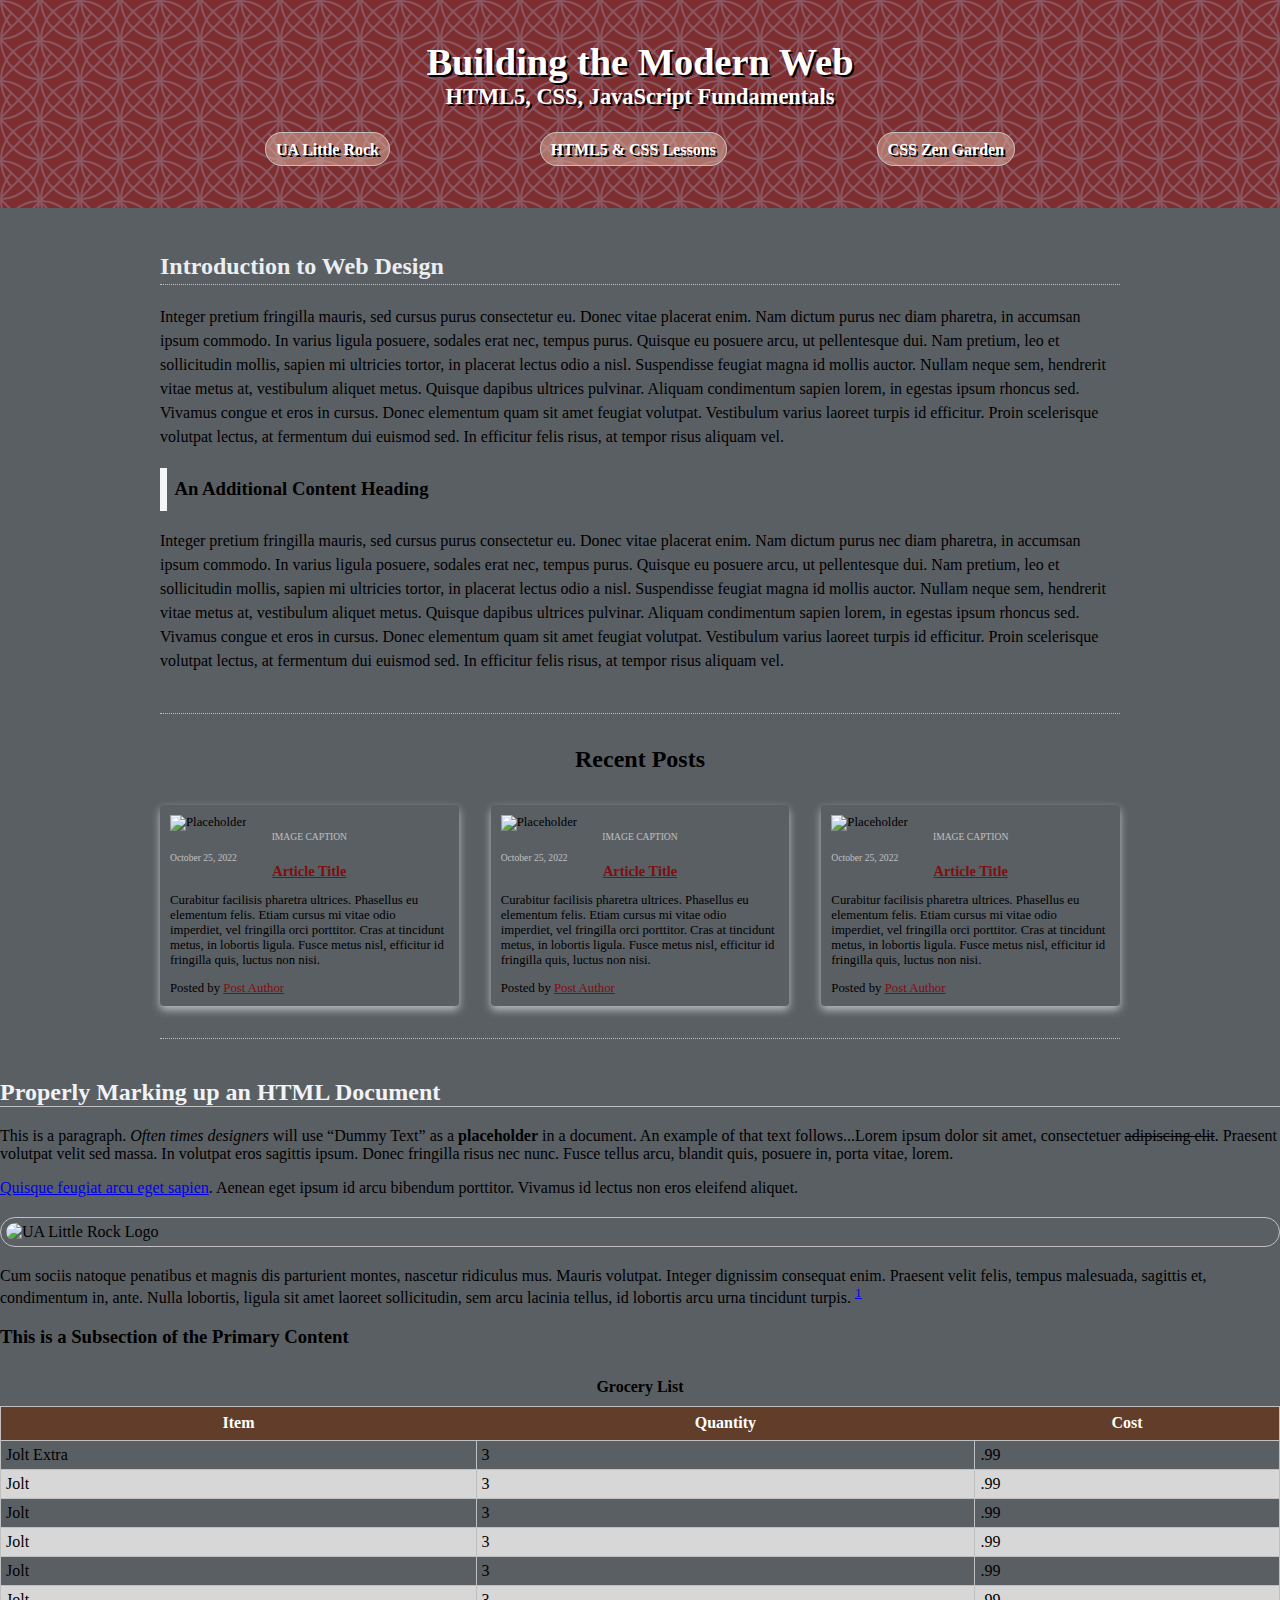
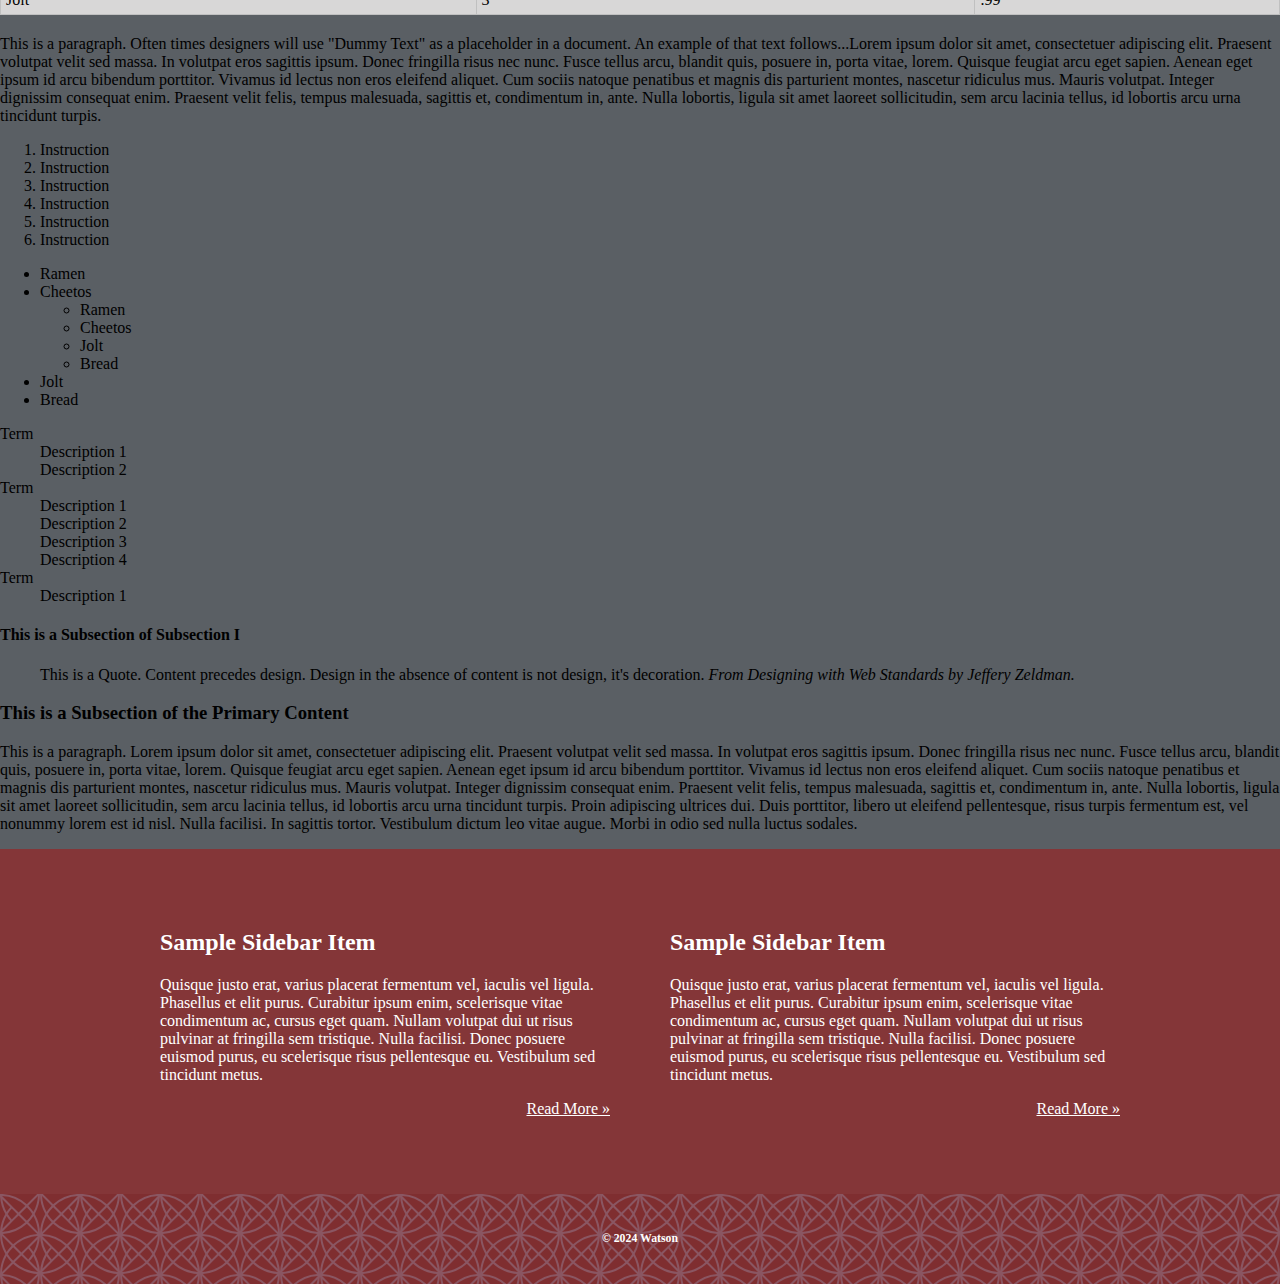
==== css-demo/index.html @ f526577a "Added backups" ====
<!DOCTYPE html>
<html lang="en">
<head>
  <title>Web Technologies - CSS Demo</title>
  <meta charset="UTF-8">
  <meta name="description" content="Keyword rich narrative on site purpose">
  <meta name="author" content="Thomas Wallace">
  <link href="assets/css/style.css" rel="stylesheet" />
</head>
<body>
  <main>
    <header role="banner" class="primary">
      <div class="hgroup">
        <h1><a href="index.html">Building the Modern Web</a></h1>
        <h2>HTML5, CSS, JavaScript Fundamentals</h2>
      </div>
      <nav role="navigation">
        <ul>
          <li><a href="https://ualr.edu/">UA Little Rock</a></li>
          <li><a href="http://learn.shayhowe.com/html-css/getting-to-know-html/">HTML5 & CSS Lessons</a></li>
          <li><a href="http://www.csszengarden.com/">CSS Zen Garden</a></li>
        </ul>
      </nav>
    </header>
    <section id="content" class="container">
      <h2>Introduction to Web Design</h2>
      <p>Integer pretium fringilla mauris, sed cursus purus consectetur eu. Donec vitae placerat enim. Nam dictum purus nec diam pharetra, in accumsan ipsum commodo. In varius ligula posuere, sodales erat nec, tempus purus. Quisque eu posuere arcu, ut pellentesque
        dui. Nam pretium, leo et sollicitudin mollis, sapien mi ultricies tortor, in placerat lectus odio a nisl. Suspendisse feugiat magna id mollis auctor. Nullam neque sem, hendrerit vitae metus at, vestibulum aliquet metus. Quisque dapibus ultrices
        pulvinar. Aliquam condimentum sapien lorem, in egestas ipsum rhoncus sed. Vivamus congue et eros in cursus. Donec elementum quam sit amet feugiat volutpat. Vestibulum varius laoreet turpis id efficitur. Proin scelerisque volutpat lectus, at fermentum
        dui euismod sed. In efficitur felis risus, at tempor risus aliquam vel.</p>
      <h3>An Additional Content Heading</h3>
      <p>Integer pretium fringilla mauris, sed cursus purus consectetur eu. Donec vitae placerat enim. Nam dictum purus nec diam pharetra, in accumsan ipsum commodo. In varius ligula posuere, sodales erat nec, tempus purus. Quisque eu posuere arcu, ut pellentesque
        dui. Nam pretium, leo et sollicitudin mollis, sapien mi ultricies tortor, in placerat lectus odio a nisl. Suspendisse feugiat magna id mollis auctor. Nullam neque sem, hendrerit vitae metus at, vestibulum aliquet metus. Quisque dapibus ultrices
        pulvinar. Aliquam condimentum sapien lorem, in egestas ipsum rhoncus sed. Vivamus congue et eros in cursus. Donec elementum quam sit amet feugiat volutpat. Vestibulum varius laoreet turpis id efficitur. Proin scelerisque volutpat lectus, at fermentum
        dui euismod sed. In efficitur felis risus, at tempor risus aliquam vel.</p>
    </section>
    <section id="blog" class="container">
      <h2>Recent Posts</h2>
      <article class="post">
        <figure>
          <img src="https://via.placeholder.com/300x200" alt="Placeholder">
          <figcaption>Image Caption</figcaption>
        </figure>
        <header>
          <time class="post-date" datetime="2022-10-25">October 25, 2022</time>
          <h2> <a href="#" rel="bookmark" title="link to this post">Article Title</a> </h2>
        </header>
        <div class="post-content">
          <p>Curabitur facilisis pharetra ultrices. Phasellus eu elementum felis. Etiam cursus mi vitae odio imperdiet, vel fringilla orci porttitor. Cras at tincidunt metus, in lobortis ligula. Fusce metus nisl, efficitur id fringilla quis, luctus non nisi.
          </p>
        </div>
        <footer class="post-meta"> Posted by <a href="#">Post Author</a></footer>
      </article>
      <article class="post">
        <figure>
          <img src="https://via.placeholder.com/300x200" alt="Placeholder">
          <figcaption>Image Caption</figcaption>
        </figure>
        <header>
          <time class="post-date" datetime="2022-10-25">October 25, 2022</time>
          <h2> <a href="#" rel="bookmark" title="link to this post">Article Title</a> </h2>
        </header>
        <div class="post-content">
          <p>Curabitur facilisis pharetra ultrices. Phasellus eu elementum felis. Etiam cursus mi vitae odio imperdiet, vel fringilla orci porttitor. Cras at tincidunt metus, in lobortis ligula. Fusce metus nisl, efficitur id fringilla quis, luctus non nisi.
          </p>
        </div>
        <footer class="post-meta"> Posted by <a href="#">Post Author</a></footer>
      </article>
      <article class="post">
        <figure>
          <img src="https://via.placeholder.com/300x200" alt="Placeholder">
          <figcaption>Image Caption</figcaption>
        </figure>
        <header>
          <time class="post-date" datetime="2022-10-25">October 25, 2022</time>
          <h2> <a href="#" rel="bookmark" title="link to this post">Article Title</a> </h2>
        </header>
        <div class="post-content">
          <p>Curabitur facilisis pharetra ultrices. Phasellus eu elementum felis. Etiam cursus mi vitae odio imperdiet, vel fringilla orci porttitor. Cras at tincidunt metus, in lobortis ligula. Fusce metus nisl, efficitur id fringilla quis, luctus non nisi.
          </p>
        </div>
        <footer class="post-meta"> Posted by <a href="#">Post Author</a></footer>
      </article>
    </section>
    <section id="practice">
      <h2>Properly Marking up an HTML Document</h2>
      <!--(Primary Content Heading)-->
    
      <p>This is a paragraph. <em>Often times designers</em> will use <q>Dummy Text</q> as a <strong>placeholder</strong> in a document. An example of that text follows...Lorem ipsum dolor sit amet, consectetuer <del>adipiscing elit</del>. Praesent volutpat
        velit sed massa. In volutpat eros sagittis ipsum. Donec fringilla risus nec nunc. Fusce tellus arcu, blandit quis, posuere in, porta vitae, lorem.</p>
    
      <p> <a href="#">Quisque feugiat arcu eget sapien</a>. <span class="foo">Aenean</span> eget ipsum id arcu bibendum porttitor. Vivamus id lectus non eros eleifend aliquet.</p>
      <p> <img src="https://thomaswallace.net/wp-content/uploads/2018/02/ualr.png" alt="UA Little Rock Logo" class="img-center"/>Cum sociis natoque penatibus et magnis dis parturient montes, nascetur ridiculus mus. Mauris volutpat. Integer dignissim consequat enim. Praesent velit felis,
        tempus malesuada, sagittis et, condimentum in, ante. Nulla lobortis, ligula sit amet laoreet sollicitudin, sem arcu lacinia tellus, id lobortis arcu urna tincidunt turpis. <sup><a href="#">1</a></sup> </p>
    
      <h3>This is a Subsection of the Primary Content</h3>
      <!-- (Subsection I)-->
    
      <table>
        <caption>Grocery List</caption>
        <thead>
          <!--Design Time Attribute - Remove before Prodution-->
          <tr>
            <th scope="col">Item</th>
            <th scope="col">Quantity</th>
            <th scope="col">Cost</th>
          </tr>
        </thead>
        <tr>
          <td>Jolt Extra</td>
          <td>3</td>
          <td>.99</td>
        </tr>
        <tr>
          <td>Jolt</td>
          <td>3</td>
          <td>.99</td>
        </tr>
        <tr>
          <td>Jolt</td>
          <td>3</td>
          <td>.99</td>
        </tr>
        <tr>
          <td>Jolt</td>
          <td>3</td>
          <td>.99</td>
        </tr>
        <tr>
          <td>Jolt</td>
          <td>3</td>
          <td>.99</td>
        </tr>
        <tr>
          <td>Jolt</td>
          <td>3</td>
          <td>.99</td>
        </tr>
      </table>
    
      <p>This is a paragraph. Often times designers will use "Dummy Text" as a placeholder in a document. An example of that text follows...Lorem ipsum dolor sit amet, consectetuer adipiscing elit. Praesent volutpat velit sed massa. In volutpat eros sagittis
        ipsum. Donec fringilla risus nec nunc. Fusce tellus arcu, blandit quis, posuere in, porta vitae, lorem. Quisque feugiat arcu eget sapien. Aenean eget ipsum id arcu bibendum porttitor. Vivamus id lectus non eros eleifend aliquet. Cum sociis natoque
        penatibus et magnis dis parturient montes, nascetur ridiculus mus. Mauris volutpat. Integer dignissim consequat enim. Praesent velit felis, tempus malesuada, sagittis et, condimentum in, ante. Nulla lobortis, ligula sit amet laoreet sollicitudin,
        sem arcu lacinia tellus, id lobortis arcu urna tincidunt turpis.</p>
    
      <!--This is a list of instructions.-->
    
      <ol>
        <li>Instruction</li>
        <li>Instruction</li>
        <li>Instruction</li>
        <li>Instruction</li>
        <li>Instruction</li>
        <li>Instruction</li>
      </ol>
    
      <!--This is a list of items to purchase at the grocery store.-->
    
      <ul>
        <li>Ramen</li>
        <li>Cheetos
          <ul>
            <li>Ramen</li>
            <li>Cheetos</li>
            <li>Jolt</li>
            <li>Bread</li>
          </ul>
        </li>
        <li>Jolt</li>
        <li>Bread</li>
      </ul>
    
      <!--This is an Example of how we should mark up a term and its description(s)-->
      <dl>
        <dt>Term</dt>
        <dd>Description 1</dd>
        <dd>Description 2</dd>
        <dt>Term</dt>
        <dd>Description 1</dd>
        <dd>Description 2</dd>
        <dd>Description 3</dd>
        <dd>Description 4</dd>
        <dt>Term</dt>
        <dd>Description 1</dd>
      </dl>
    
      <h4>This is a Subsection of Subsection I</h4>
    
      <blockquote>This is a Quote. Content precedes design. Design in the absence of content is not design, it's decoration. <cite>From Designing with Web Standards by Jeffery Zeldman.</cite></blockquote>
    
      <h3>This is a Subsection of the Primary Content</h3>
      <!--(Subsection II)-->
    
      <p>This is a paragraph. Lorem ipsum dolor sit amet, consectetuer adipiscing elit. Praesent volutpat velit sed massa. In volutpat eros sagittis ipsum. Donec fringilla risus nec nunc. Fusce tellus arcu, blandit quis, posuere in, porta vitae, lorem. Quisque
        feugiat arcu eget sapien. Aenean eget ipsum id arcu bibendum porttitor. Vivamus id lectus non eros eleifend aliquet. Cum sociis natoque penatibus et magnis dis parturient montes, nascetur ridiculus mus. Mauris volutpat. Integer dignissim consequat
        enim. Praesent velit felis, tempus malesuada, sagittis et, condimentum in, ante. Nulla lobortis, ligula sit amet laoreet sollicitudin, sem arcu lacinia tellus, id lobortis arcu urna tincidunt turpis. Proin adipiscing ultrices dui. Duis porttitor,
        libero ut eleifend pellentesque, risus turpis fermentum est, vel nonummy lorem est id nisl. Nulla facilisi. In sagittis tortor. Vestibulum dictum leo vitae augue. Morbi in odio sed nulla luctus sodales.</p>
    </section>
    <aside role="complementary">
      <div class="container">
        <article class="widget">
          <header>
            <h2>Sample Sidebar Item </h2>
          </header>
          <p>Quisque justo erat, varius placerat fermentum vel, iaculis vel ligula. Phasellus et elit purus. Curabitur ipsum enim, scelerisque vitae condimentum ac, cursus eget quam. Nullam volutpat dui ut risus pulvinar at fringilla sem tristique. Nulla facilisi.
            Donec posuere euismod purus, eu scelerisque risus pellentesque eu. Vestibulum sed tincidunt metus. <a href="#">Read More &raquo;</a></p>
          <footer>Widget Footer</footer>
        </article>
        <article class="widget">
          <header>
            <h2>Sample Sidebar Item </h2>
          </header>
          <p>Quisque justo erat, varius placerat fermentum vel, iaculis vel ligula. Phasellus et elit purus. Curabitur ipsum enim, scelerisque vitae condimentum ac, cursus eget quam. Nullam volutpat dui ut risus pulvinar at fringilla sem tristique. Nulla facilisi.
            Donec posuere euismod purus, eu scelerisque risus pellentesque eu. Vestibulum sed tincidunt metus. <a href="#">Read More &raquo;</a></p>
          <footer>Widget Footer</footer>
        </article>
      </div>
    </aside>
    <footer id="colophon" role="contentinfo">
      <h6>&copy; 2024 Watson</h6>
    </footer>
  </main>
</body>

</html>
---- css-demo/assets/css/style.css ----
/* ---- CSS Demo ---- */

body{
    background-color: rgba(80, 85, 90, 0.942);
}

/*  ---------------Box Sizing-----------------  */

html {
    box-sizing: border-box;
  }
  *,
  *:before,
  *:after {
    box-sizing: inherit;
  }
  
  /*  --------------- Responsive Images -----------------  */
  
  img{
    max-width:100%;
  }
  
  /*  --------------- Utility Classes -----------------  */
  
  .container{
    max-width: 960px;
    width:80vw;
    margin:40px auto;
  }
  
  .img-right{
    float:right;
    margin: 10px 0 10px 20px;
    border:1px solid #c0c0c0;
    padding:5px;
    border-radius:50px;
  }
  
  .img-left{
    float:left;
    margin: 10px 20px 10px 0;
    border:1px solid #c0c0c0;
    padding:5px;
    border-radius:50px;
  }
  
  .img-center{
    display:block;
    margin:20px auto;
    border:1px solid #c0c0c0;
    padding:5px;
    border-radius:50px;
  }
  
  /*  --------------- Global Styles -----------------  */
  
  body {
    font-family: cursive;
    margin: 0;
    background-image:url("../image");
    background-repeat: no-repeat;
    
  }
  
  header.primary {
background-image: url("data:image/svg+xml,%3Csvg xmlns='http://www.w3.org/2000/svg' width='80' height='80' viewBox='0 0 80 80'%3E%3Cg fill-rule='evenodd'%3E%3Cg id='church-on-sunday' fill='%239C92AC' fill-opacity='0.4'%3E%3Cpath d='M77.17 0H80v2.83l-.1.1A39.9 39.9 0 0 1 74.64 20a39.9 39.9 0 0 1 5.24 17.06l.11.11v2.89c-.01 6.9-1.8 13.79-5.35 19.94A39.96 39.96 0 0 1 80 79.94V80h-2.83L66.84 69.66a39.83 39.83 0 0 1-24.1 10.25l.09.09h-5.66l.1-.1c-8.7-.58-17.22-4-24.1-10.23L2.82 80H0V79.94c.01-6.9 1.8-13.8 5.35-19.94A39.96 39.96 0 0 1 0 40.06V37.17l.1-.1A39.9 39.9 0 0 1 5.36 20 39.9 39.9 0 0 1 .1 2.94L0 2.83V0h2.83l-.1.1a39.83 39.83 0 0 1 24.1 10.24L37.18 0H40c0 6.92-1.78 13.83-5.35 20A39.96 39.96 0 0 1 40 40c0-6.92 1.78-13.83 5.35-20A39.96 39.96 0 0 1 40 0h2.83l10.33 10.34A39.83 39.83 0 0 1 77.26.09L77.17 0zm.77 77.94c-.3-5.52-1.8-11-4.49-16a40.18 40.18 0 0 1-5.17 6.34l9.66 9.66zm-12.52-9.7l-6.83-6.83-5.46 5.46-1.41 1.41-9.66 9.66c8.4-.45 16.69-3.68 23.36-9.7zm-23.07 6.58l7.99-7.98a40.05 40.05 0 0 1-3.79-4.9 37.88 37.88 0 0 0-4.2 12.88zM47.68 60a37.98 37.98 0 0 0 4.07 5.42L57.17 60l-5.42-5.42A38 38 0 0 0 47.68 60zm2.66-6.84a40.06 40.06 0 0 0-3.79 4.9 37.88 37.88 0 0 1-4.2-12.88l7.99 7.98zm1.38-1.44l1.41 1.41 5.46 5.46 6.83-6.84a37.85 37.85 0 0 0-23.36-9.7l9.66 9.67zM60 60l6.87 6.87A38.1 38.1 0 0 0 72.32 60a38.11 38.11 0 0 0-5.45-6.87L60 60zm-14.65 0a39.9 39.9 0 0 0-5.24 17.06l-.11.11-.1-.1A39.9 39.9 0 0 0 34.64 60a39.9 39.9 0 0 0 5.24-17.06l.11-.11.1.1A39.9 39.9 0 0 0 45.36 60zm9.23-48.25a37.85 37.85 0 0 1 23.36-9.7l-9.66 9.67-1.41 1.41-5.46 5.46-6.83-6.84zm13.67 13.67L62.83 20l5.42-5.42A38 38 0 0 1 72.32 20a37.98 37.98 0 0 1-4.07 5.42zm5.2-3.47a40.05 40.05 0 0 1-3.79 4.89l7.99 7.98c-.61-4.45-2.01-8.82-4.2-12.87zm-6.58 4.92l1.41 1.41 9.66 9.66a37.85 37.85 0 0 1-23.36-9.7l6.83-6.83 5.46 5.46zM53.13 13.13L60 20l-6.87 6.87A38.11 38.11 0 0 1 47.68 20a38.1 38.1 0 0 1 5.45-6.87zm-1.41-1.41l-9.66-9.66c.3 5.52 1.8 11 4.49 16a40.18 40.18 0 0 1 5.17-6.34zm-9.66 26.22c.3-5.52 1.8-11 4.49-16a40.18 40.18 0 0 0 5.17 6.34l-9.66 9.66zm26.22 13.78l9.66-9.66c-.3 5.52-1.8 11-4.49 16a40.18 40.18 0 0 0-5.17-6.34zm8.98-11.81L66.84 50.34a39.83 39.83 0 0 0-24.1-10.25l10.42-10.43a39.83 39.83 0 0 0 24.1 10.25zm-7.6-26.75a40.06 40.06 0 0 1 3.79 4.9 37.88 37.88 0 0 0 4.2-12.88l-7.99 7.98zm-31.72 28.9c-8.4.45-16.69 3.68-23.36 9.7l6.83 6.83 5.46-5.46 1.41-1.41 9.66-9.66zM22.83 60l5.42 5.42c1.54-1.7 2.9-3.52 4.07-5.42a38 38 0 0 0-4.07-5.42L22.83 60zm5.45 8.28l-1.41-1.41-5.46-5.46-6.83 6.84a37.85 37.85 0 0 0 23.36 9.7l-9.66-9.67zm9.37 6.54l-7.99-7.98a40.05 40.05 0 0 0 3.79-4.9 37.88 37.88 0 0 1 4.2 12.88zM20 60l-6.87-6.87A38.11 38.11 0 0 0 7.68 60a38.11 38.11 0 0 0 5.45 6.87L20 60zm17.26-19.9L26.84 29.65a39.83 39.83 0 0 1-24.1 10.25l10.42 10.43a39.83 39.83 0 0 1 24.1-10.25zm-35.2 1.96l9.66 9.66a40.18 40.18 0 0 0-5.17 6.33c-2.7-5-4.2-10.47-4.5-16zm4.49 19.89c-2.7 5-4.2 10.47-4.5 16l9.67-9.67a40.18 40.18 0 0 1-5.17-6.33zm31.1-16.77c-.61 4.45-2.01 8.82-4.2 12.87a40.06 40.06 0 0 0-3.79-4.89l7.99-7.98zm-4.2-23.23c2.7 5 4.2 10.47 4.5 16l-9.67-9.67c1.97-1.97 3.7-4.1 5.17-6.33zm-14.86-.54l6.83 6.84a37.85 37.85 0 0 1-23.36 9.7l9.66-9.67 1.41-1.41 5.46-5.46zm-8.25 5.43l-7.99 7.98c.61-4.45 2.01-8.82 4.2-12.87a40.04 40.04 0 0 0 3.79 4.89zm1.41-1.42A37.99 37.99 0 0 1 7.68 20a38 38 0 0 1 4.07-5.42L17.17 20l-5.42 5.42zm-5.2-7.37a40.04 40.04 0 0 1 3.79-4.89L2.35 5.18c.61 4.45 2.01 8.82 4.2 12.87zm6.58-4.92l-1.41-1.41-9.66-9.66a37.85 37.85 0 0 1 23.36 9.7l-6.83 6.83-5.46-5.46zm13.74 13.74L20 20l6.87-6.87A38.1 38.1 0 0 1 32.32 20a38.1 38.1 0 0 1-5.45 6.87zm6.58-8.82a40.18 40.18 0 0 0-5.17-6.33l9.66-9.66c-.3 5.52-1.8 11-4.49 16z' /%3E%3C/g%3E%3C/g%3E%3C/svg%3E");
    background-color: #941414a5;
    color: #ffffff;
    text-align: center;
    text-shadow: 2px 2px #000000;
    font-weight: bold;
    /*long form*/
    padding-top: 40px;
    padding-right: 40px;
    padding-bottom: 40px;
    padding-left: 40px;
    /*Single value short hand*/
    padding: 120px;
    /* T,R,B,L */
    padding: 20px 40px 20px 40px;
    /* Two Value Top/Bottom / L/R */
    padding: 20px 40px;
  }
  
  header.primary h1 {
    font-size: 2.4rem;
    margin: 20px 0 0;
  }
  
  header.primary h1 a {
    color: #ffffff;
    text-decoration: none;
  }
  
  header.primary h2 {
    margin: 0;
    font-size: 1.4rem;
  }
  
  header.primary nav {
    max-width: 900px;
    margin: 20px auto;
  }
  
  header.primary ul {
    padding: 10px 0;
    display: flex;
    flex-direction: row;
    justify-content: space-around;
  }
  
  header.primary ul li {
    list-style-type: none;
  }
  
  header.primary nav a {
    color: #fff;
    text-decoration: none;
    background-color: rgba(212, 171, 155, 0.545);
    padding: 7.5px 10px;
    border-radius: 20px;
    border: 1px solid #c0c0c0;
    transition: 0.4s;
  }
  
  header.primary nav a:hover {
    background-color: rgba(249, 246, 246, 0.8);
  }
  
  #content{
  line-height:1.5;
  }
  
  #content h2{
   color: #ebeef0;
   border-bottom:1px dotted #c0c0c0;
  }
  
  #content h3{
    border-left: 7.5px solid #f5f6f7;
    padding:7.5px;
  }
  
  #blog{
    display:flex;
    flex-direction:row;
    justify-content:space-around;
    gap:2rem;
    border-bottom:1px dotted #c0c0c0;
    padding: 2rem 0;
    border-top:1px dotted #c0c0c0;
    flex-wrap:wrap;
  }
  
  #blog h2 {
    flex:0 0 100%;
    margin:0;
    text-align:center;
  }
  
  #blog .post{
    box-shadow: 0 4px 8px rgba(252, 251, 251, 0.6);
    padding: 10px;
    border-radius:4px;
    font-size:.8rem;
    transition:.5s;
    flex:1;
  }
  
  #blog figure{
    margin:0;
  }
  
  #blog figcaption{
    text-transform:uppercase;
    font-size:.6rem;
    text-align:center;
    color:#c0c0c0;
  }
  
  #blog header{
    padding-top:10px;
    font-size:.6rem;
    color:#c0c0c0;
  }
  
  #blog header h2{
    margin:0;
  }
  
  #blog a{
    color:#7f0e0e;
  }
  
  #blog .post:hover{
    box-shadow: 0 8px 16px rgba(248, 247, 247, 0.6);
  }
  
  #practice h2{
    color: #f1f3f6;
    border-bottom: 1px solid #c0c0c0;
  }
  
  table{  
    border: 1px solid #c0c0c0;
    width: 100%;
    margin:20px 0;
    border-collapse:collapse;
  }
  caption{
    font-weight:bold;
    margin:10px;
  }
  
  th{
    background-color: #623d2a;
    color:#ffffff;
    padding:7.5px;
  }
  tr:nth-child(even){
  background-color: rgba(226, 224, 224, 0.928);
  }
  
  tr:hover{
    background-color: rgba(0,0,0,0,4);
  }
  
  td{
    border:1px solid #c0c0c0;
    padding:5px;
  }
  
  
  
  
  
  
  
  aside[role="complementary"]{
    background-color: #962424b0;
    color:#ffffff;
    padding:1.25rem;
  }
  
  aside .container{
    display:flex;
    flex-direction:row;
    justify-content:center;
    gap:60px;
  }
  
  aside .container a{
      color:#fff;
  }
  
  aside .container a:last-of-type{
    display:block;
  
    text-align:right;
    margin-top: 1rem;
  }
  
  aside .widget footer{
    display:none;
  }
  
  #colophon{
    background-image: url("data:image/svg+xml,%3Csvg xmlns='http://www.w3.org/2000/svg' width='80' height='80' viewBox='0 0 80 80'%3E%3Cg fill-rule='evenodd'%3E%3Cg id='church-on-sunday' fill='%239C92AC' fill-opacity='0.4'%3E%3Cpath d='M77.17 0H80v2.83l-.1.1A39.9 39.9 0 0 1 74.64 20a39.9 39.9 0 0 1 5.24 17.06l.11.11v2.89c-.01 6.9-1.8 13.79-5.35 19.94A39.96 39.96 0 0 1 80 79.94V80h-2.83L66.84 69.66a39.83 39.83 0 0 1-24.1 10.25l.09.09h-5.66l.1-.1c-8.7-.58-17.22-4-24.1-10.23L2.82 80H0V79.94c.01-6.9 1.8-13.8 5.35-19.94A39.96 39.96 0 0 1 0 40.06V37.17l.1-.1A39.9 39.9 0 0 1 5.36 20 39.9 39.9 0 0 1 .1 2.94L0 2.83V0h2.83l-.1.1a39.83 39.83 0 0 1 24.1 10.24L37.18 0H40c0 6.92-1.78 13.83-5.35 20A39.96 39.96 0 0 1 40 40c0-6.92 1.78-13.83 5.35-20A39.96 39.96 0 0 1 40 0h2.83l10.33 10.34A39.83 39.83 0 0 1 77.26.09L77.17 0zm.77 77.94c-.3-5.52-1.8-11-4.49-16a40.18 40.18 0 0 1-5.17 6.34l9.66 9.66zm-12.52-9.7l-6.83-6.83-5.46 5.46-1.41 1.41-9.66 9.66c8.4-.45 16.69-3.68 23.36-9.7zm-23.07 6.58l7.99-7.98a40.05 40.05 0 0 1-3.79-4.9 37.88 37.88 0 0 0-4.2 12.88zM47.68 60a37.98 37.98 0 0 0 4.07 5.42L57.17 60l-5.42-5.42A38 38 0 0 0 47.68 60zm2.66-6.84a40.06 40.06 0 0 0-3.79 4.9 37.88 37.88 0 0 1-4.2-12.88l7.99 7.98zm1.38-1.44l1.41 1.41 5.46 5.46 6.83-6.84a37.85 37.85 0 0 0-23.36-9.7l9.66 9.67zM60 60l6.87 6.87A38.1 38.1 0 0 0 72.32 60a38.11 38.11 0 0 0-5.45-6.87L60 60zm-14.65 0a39.9 39.9 0 0 0-5.24 17.06l-.11.11-.1-.1A39.9 39.9 0 0 0 34.64 60a39.9 39.9 0 0 0 5.24-17.06l.11-.11.1.1A39.9 39.9 0 0 0 45.36 60zm9.23-48.25a37.85 37.85 0 0 1 23.36-9.7l-9.66 9.67-1.41 1.41-5.46 5.46-6.83-6.84zm13.67 13.67L62.83 20l5.42-5.42A38 38 0 0 1 72.32 20a37.98 37.98 0 0 1-4.07 5.42zm5.2-3.47a40.05 40.05 0 0 1-3.79 4.89l7.99 7.98c-.61-4.45-2.01-8.82-4.2-12.87zm-6.58 4.92l1.41 1.41 9.66 9.66a37.85 37.85 0 0 1-23.36-9.7l6.83-6.83 5.46 5.46zM53.13 13.13L60 20l-6.87 6.87A38.11 38.11 0 0 1 47.68 20a38.1 38.1 0 0 1 5.45-6.87zm-1.41-1.41l-9.66-9.66c.3 5.52 1.8 11 4.49 16a40.18 40.18 0 0 1 5.17-6.34zm-9.66 26.22c.3-5.52 1.8-11 4.49-16a40.18 40.18 0 0 0 5.17 6.34l-9.66 9.66zm26.22 13.78l9.66-9.66c-.3 5.52-1.8 11-4.49 16a40.18 40.18 0 0 0-5.17-6.34zm8.98-11.81L66.84 50.34a39.83 39.83 0 0 0-24.1-10.25l10.42-10.43a39.83 39.83 0 0 0 24.1 10.25zm-7.6-26.75a40.06 40.06 0 0 1 3.79 4.9 37.88 37.88 0 0 0 4.2-12.88l-7.99 7.98zm-31.72 28.9c-8.4.45-16.69 3.68-23.36 9.7l6.83 6.83 5.46-5.46 1.41-1.41 9.66-9.66zM22.83 60l5.42 5.42c1.54-1.7 2.9-3.52 4.07-5.42a38 38 0 0 0-4.07-5.42L22.83 60zm5.45 8.28l-1.41-1.41-5.46-5.46-6.83 6.84a37.85 37.85 0 0 0 23.36 9.7l-9.66-9.67zm9.37 6.54l-7.99-7.98a40.05 40.05 0 0 0 3.79-4.9 37.88 37.88 0 0 1 4.2 12.88zM20 60l-6.87-6.87A38.11 38.11 0 0 0 7.68 60a38.11 38.11 0 0 0 5.45 6.87L20 60zm17.26-19.9L26.84 29.65a39.83 39.83 0 0 1-24.1 10.25l10.42 10.43a39.83 39.83 0 0 1 24.1-10.25zm-35.2 1.96l9.66 9.66a40.18 40.18 0 0 0-5.17 6.33c-2.7-5-4.2-10.47-4.5-16zm4.49 19.89c-2.7 5-4.2 10.47-4.5 16l9.67-9.67a40.18 40.18 0 0 1-5.17-6.33zm31.1-16.77c-.61 4.45-2.01 8.82-4.2 12.87a40.06 40.06 0 0 0-3.79-4.89l7.99-7.98zm-4.2-23.23c2.7 5 4.2 10.47 4.5 16l-9.67-9.67c1.97-1.97 3.7-4.1 5.17-6.33zm-14.86-.54l6.83 6.84a37.85 37.85 0 0 1-23.36 9.7l9.66-9.67 1.41-1.41 5.46-5.46zm-8.25 5.43l-7.99 7.98c.61-4.45 2.01-8.82 4.2-12.87a40.04 40.04 0 0 0 3.79 4.89zm1.41-1.42A37.99 37.99 0 0 1 7.68 20a38 38 0 0 1 4.07-5.42L17.17 20l-5.42 5.42zm-5.2-7.37a40.04 40.04 0 0 1 3.79-4.89L2.35 5.18c.61 4.45 2.01 8.82 4.2 12.87zm6.58-4.92l-1.41-1.41-9.66-9.66a37.85 37.85 0 0 1 23.36 9.7l-6.83 6.83-5.46-5.46zm13.74 13.74L20 20l6.87-6.87A38.1 38.1 0 0 1 32.32 20a38.1 38.1 0 0 1-5.45 6.87zm6.58-8.82a40.18 40.18 0 0 0-5.17-6.33l9.66-9.66c-.3 5.52-1.8 11-4.49 16z' /%3E%3C/g%3E%3C/g%3E%3C/svg%3E");
    background-color: #941414a5;
    text-align:center;
    padding:10px;
    color:#ffffff;
    font-size:1.1rem;
  }
  
  
  
  
  
  
  
  
  
  
  
  
  
  
  
  
  
  
  
  
  
  
  
  
  
  
  
  
  
  
  @media screen and (max-width: 600px) {
    header.primary ul {
      flex-direction: column;
      gap:10px;
      max-width:250px;
      margin:auto;
    }
    header.primary nav a{
      display:block;
    }
  }
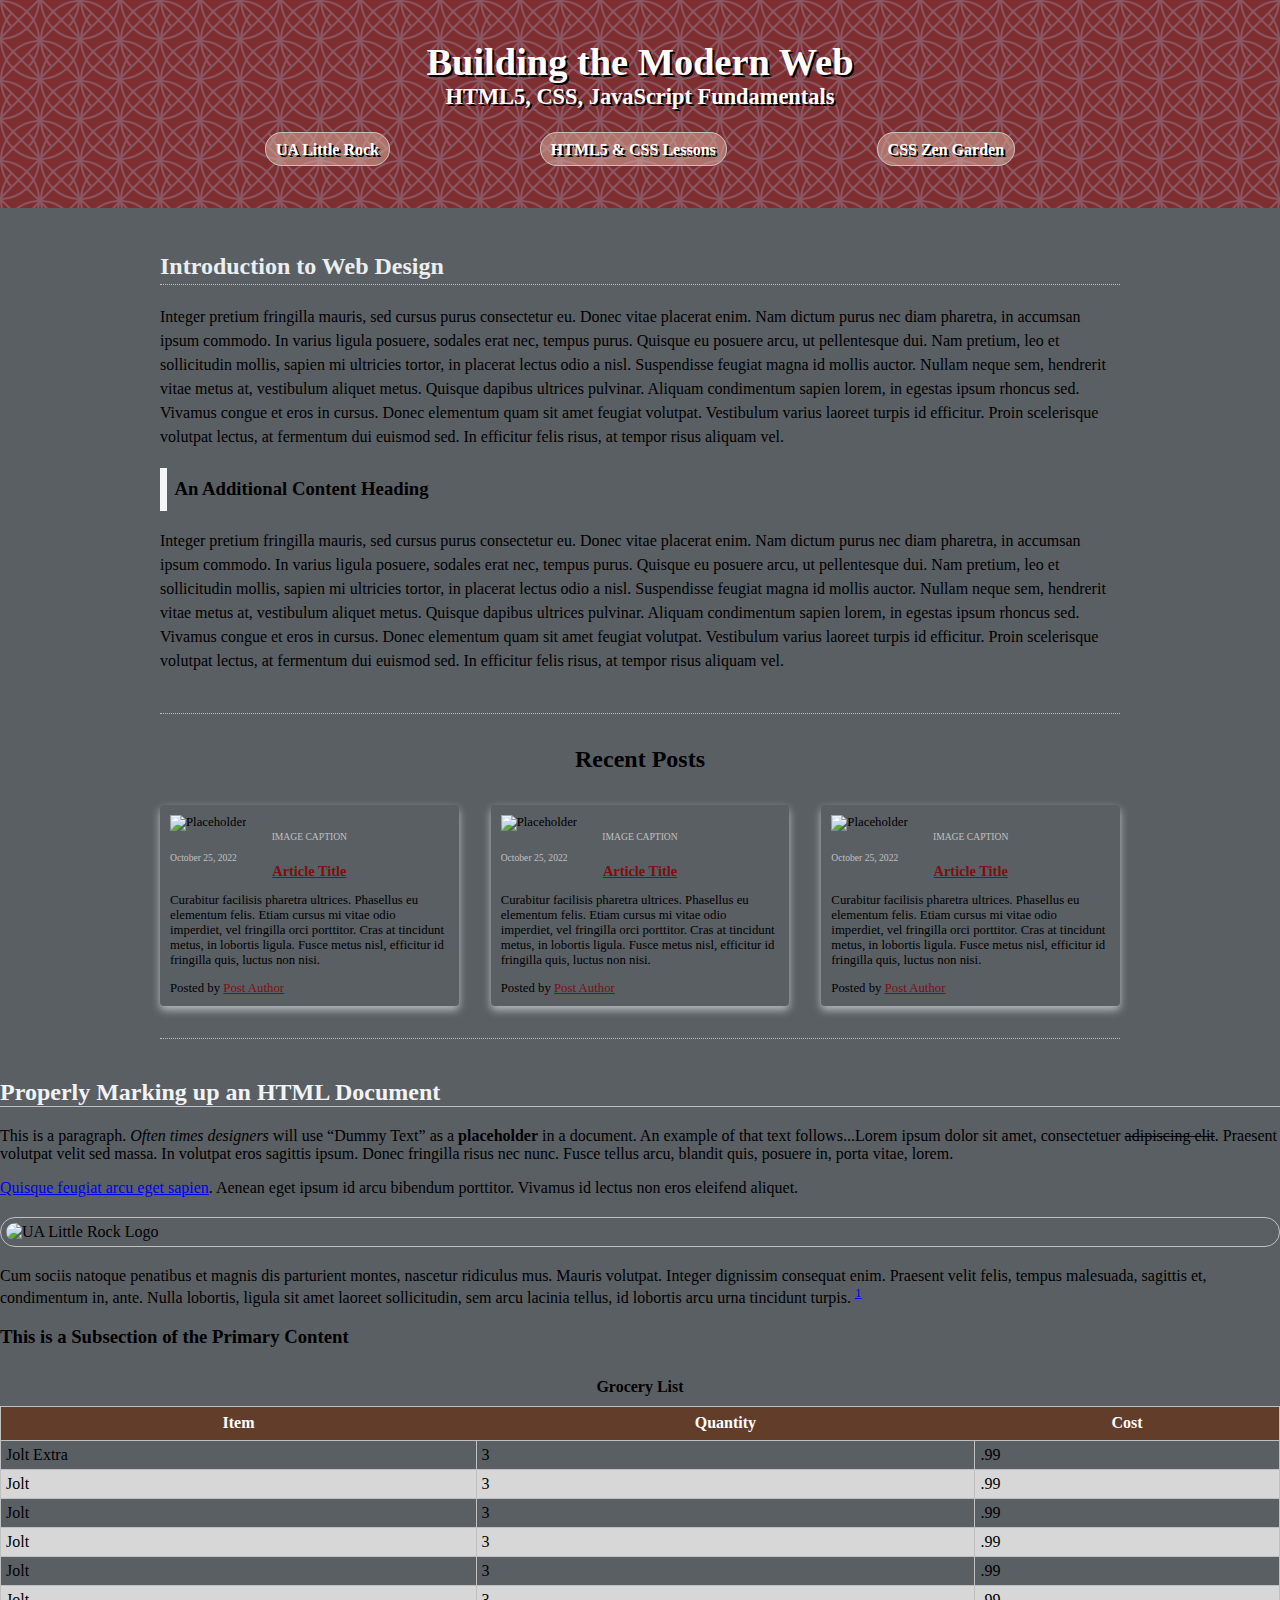
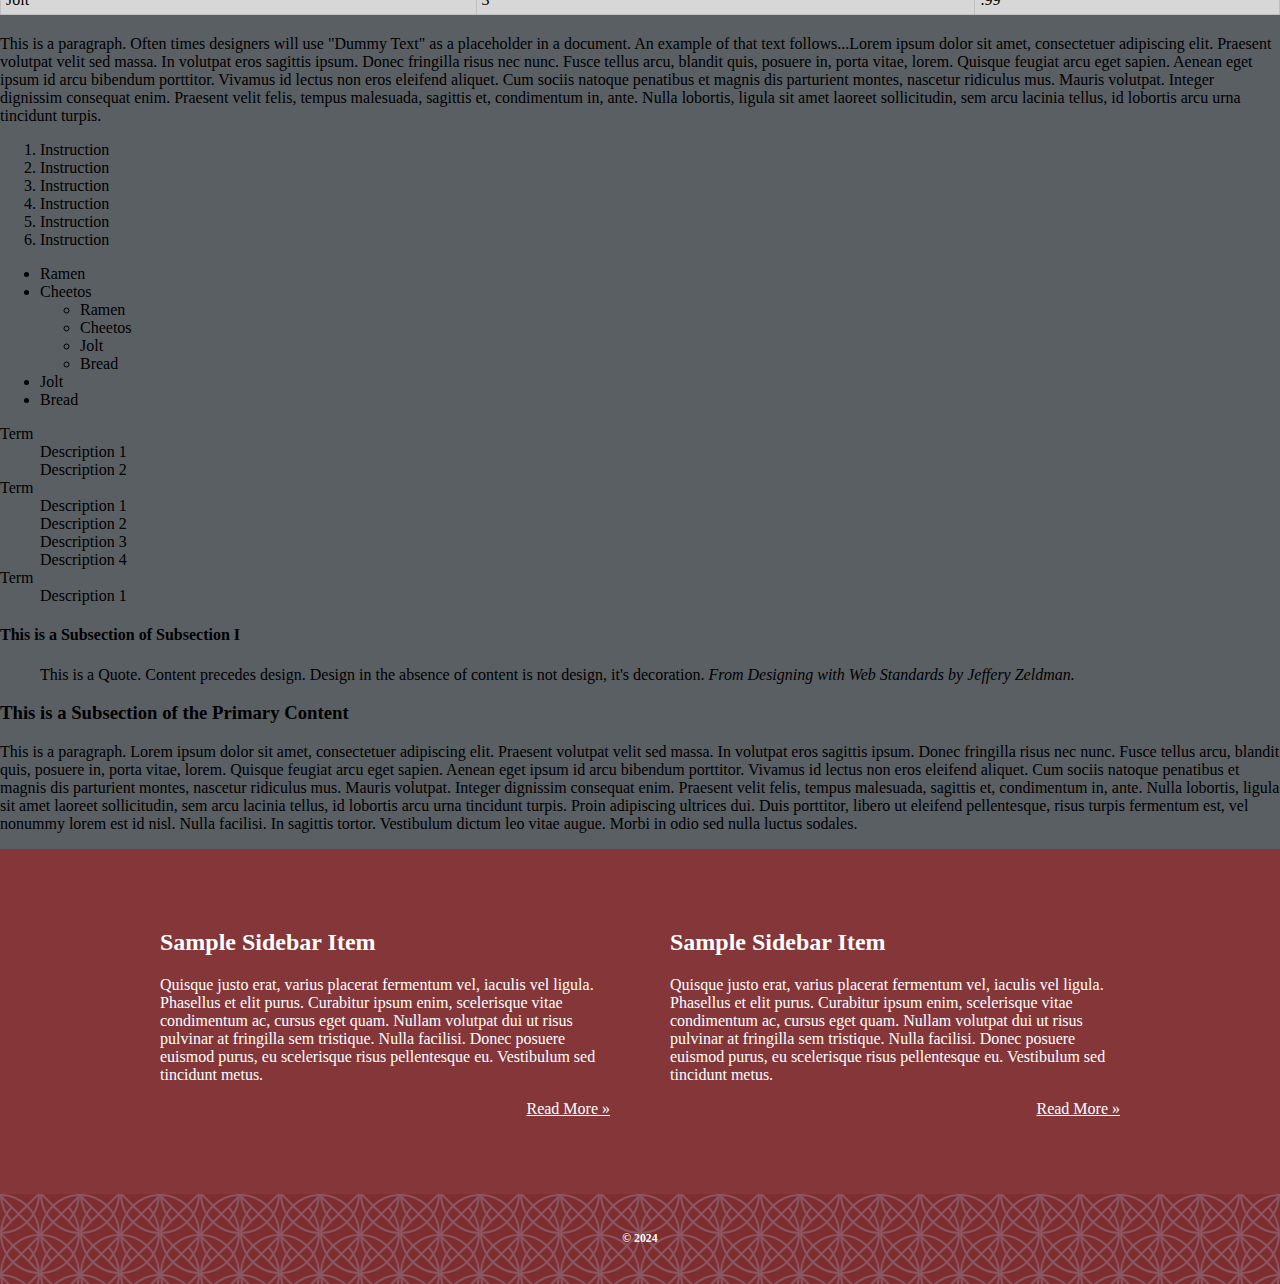
==== commit d5cfaaad: "fixed github issue" ====
--- a/css-demo/index.html
+++ b/css-demo/index.html
@@ -217,7 +217,7 @@
       </div>
     </aside>
     <footer id="colophon" role="contentinfo">
-      <h6>&copy; 2024 Watson</h6>
+      <h6>&copy; 2024 </h6>
     </footer>
   </main>
 </body>
